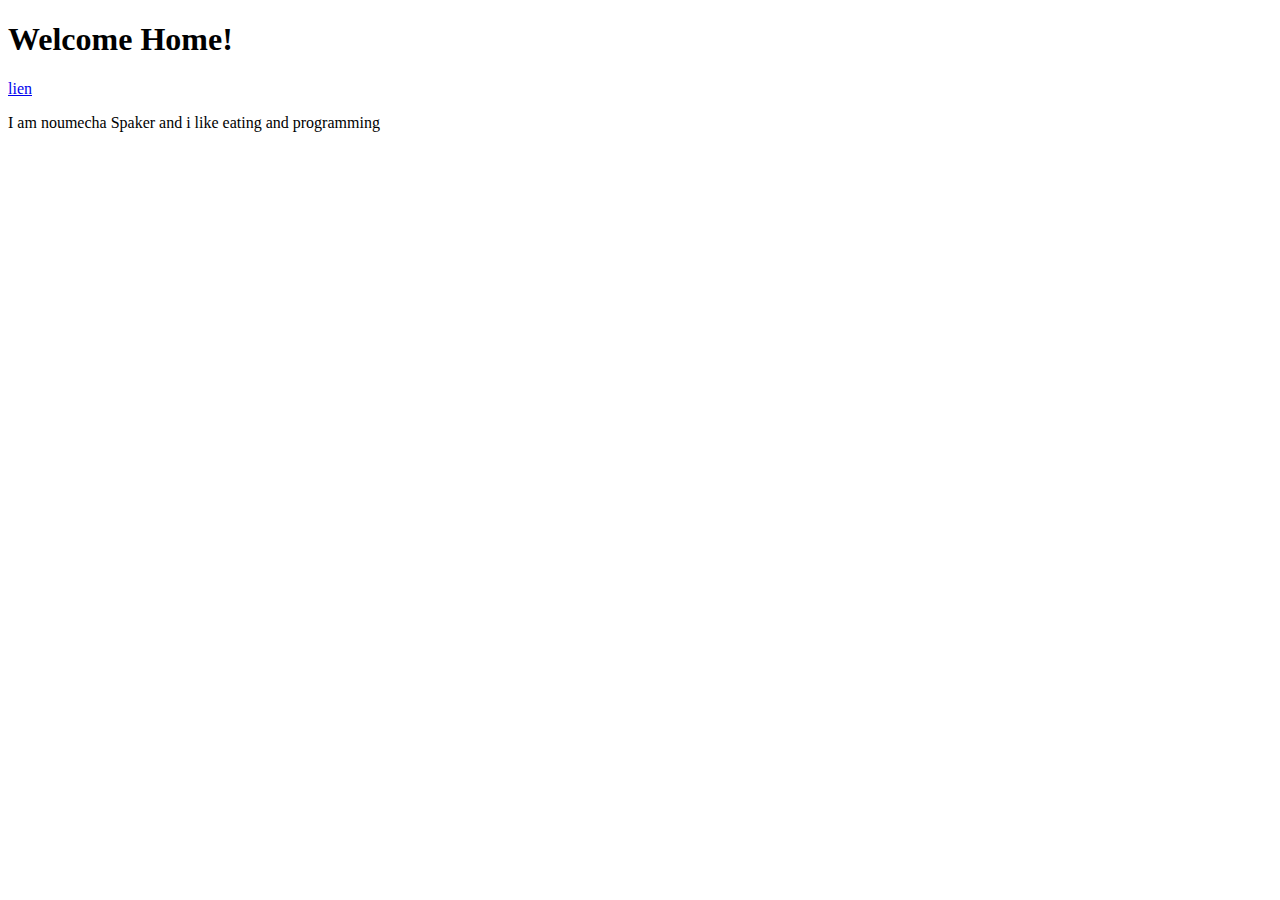
==== web-projects/presentation/index.html @ c30c801c "new stuff for learners" ====
<!DOCTYPE html>
<html lang="fr">
    <head>
        <meta charset="UTF-8">
        <meta name="viewport" content="width=device-width, initial-scale=1.0">
        <title>Test</title>
    </head>
    <body>
        <div id="first">
            <h1 id="home">Page de Test</h1>
            <a href="#home">lien</a>
        </div>
    </body>
    <script src="./index.js" type="text/javascript">
    </script>
</html>
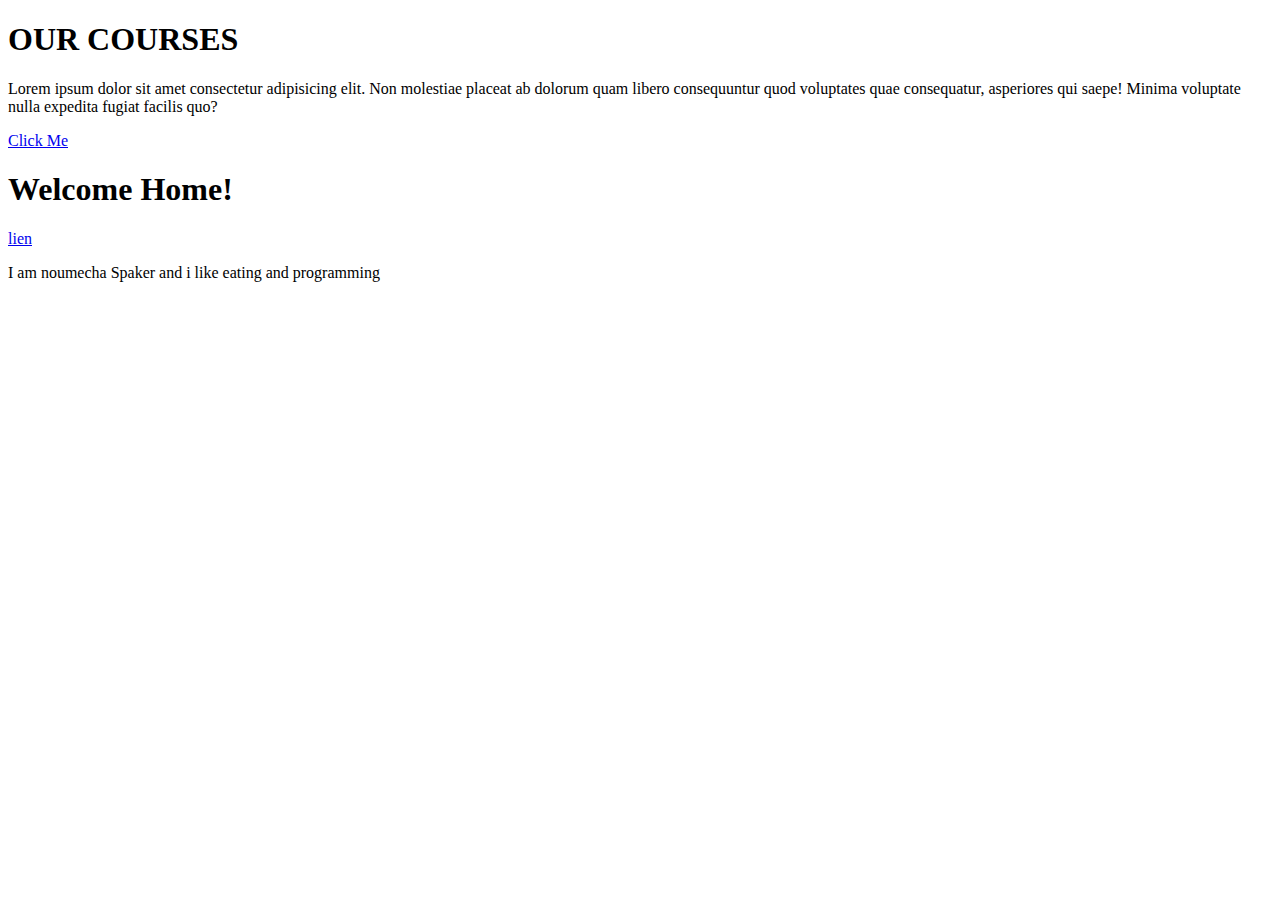
==== commit f6222c8d: "maj" ====
--- a/web-projects/presentation/index.html
+++ b/web-projects/presentation/index.html
@@ -6,6 +6,17 @@
         <title>Test</title>
     </head>
     <body>
+        <div class="present">
+            <h1 class="present__title" id="title">
+                OUR COURSES
+            </h1>
+            <p class="present__text" id="paragraph">
+                Lorem ipsum dolor sit amet consectetur adipisicing elit. Non molestiae placeat ab dolorum quam libero consequuntur quod voluptates quae consequatur, asperiores qui saepe! Minima voluptate nulla expedita fugiat facilis quo?
+            </p>
+            <a href="#" class="present__link" id="title">
+                Click Me
+            </a>
+        </div>
         <div id="first">
             <h1 id="home">Page de Test</h1>
             <a href="#home">lien</a>
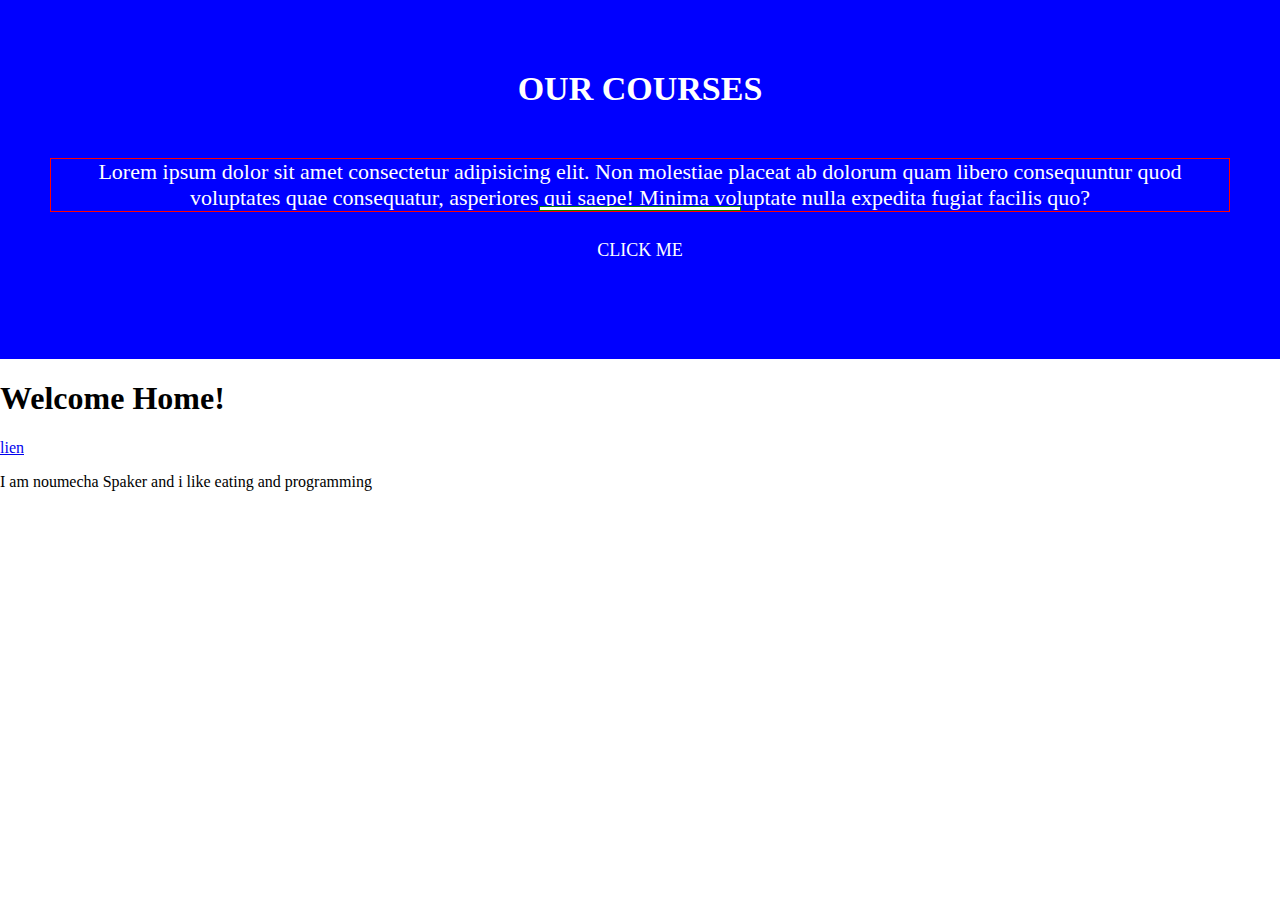
==== commit 0b7360b2: "maj" ====
--- a/web-projects/presentation/index.html
+++ b/web-projects/presentation/index.html
@@ -3,10 +3,11 @@
     <head>
         <meta charset="UTF-8">
         <meta name="viewport" content="width=device-width, initial-scale=1.0">
+        <link rel="stylesheet" href="index.css">
         <title>Test</title>
     </head>
     <body>
-        <div class="present">
+        <div class="present" id="present">
             <h1 class="present__title" id="title">
                 OUR COURSES
             </h1>
--- a/web-projects/presentation/index.css
+++ b/web-projects/presentation/index.css
@@ -0,0 +1,56 @@
+body {
+    padding : 0;
+    margin: 0;
+}
+:root{
+    --bg-color: blue;
+    --text-color: white;
+}
+.bg-color-text {
+    background-color: var(--bg-color);
+    color: var(--text-color);
+}
+/** present style */
+.present {
+    display: flex;
+    padding: 70px 50px;
+    align-items: center;
+    flex-direction: column;
+    text-align: center;
+}
+.present__title {
+    font-size: 34px;
+    text-transform: uppercase;
+    margin-top: 0;
+    margin-bottom: 28px;
+}
+.present__text {
+    font-size: 22px;
+    position: relative;
+    display: flex;
+    flex-direction: column;
+    align-items: center;
+    margin-top: 0
+    top: 0;
+    margin-bottom: 28px;
+    border: 1px solid red;
+}
+.present__text::after{
+    content: "";
+    display: block;
+    position: absolute;
+    height: 3px;
+    width: 200px;
+    bottom: 0;
+    margin-top: 28px;
+    background-color: white;
+    border: 1px solid green;
+}
+.present__link {
+    text-transform: uppercase;
+    color: var(--text-color);
+    text-decoration: none;
+    font-size: 18px;
+    margin-top: 0;
+    margin-bottom: 28px;
+}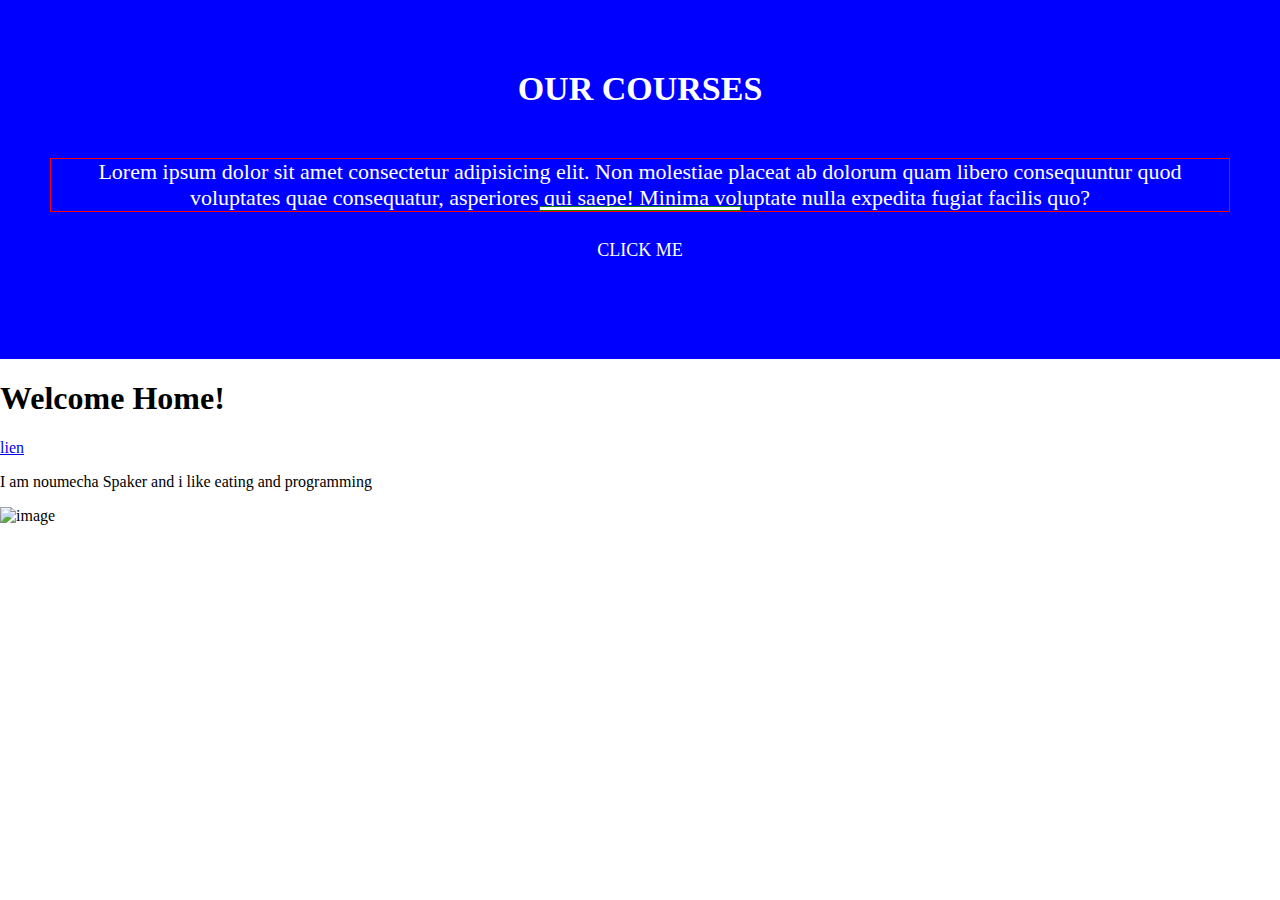
==== commit b40ac2b8: "maj" ====
--- a/web-projects/presentation/index.html
+++ b/web-projects/presentation/index.html
@@ -22,6 +22,9 @@
             <h1 id="home">Page de Test</h1>
             <a href="#home">lien</a>
         </div>
+        <div id="image">
+            <img src="" alt="image" id="my-image">
+        </div>
     </body>
     <script src="./index.js" type="text/javascript">
     </script>
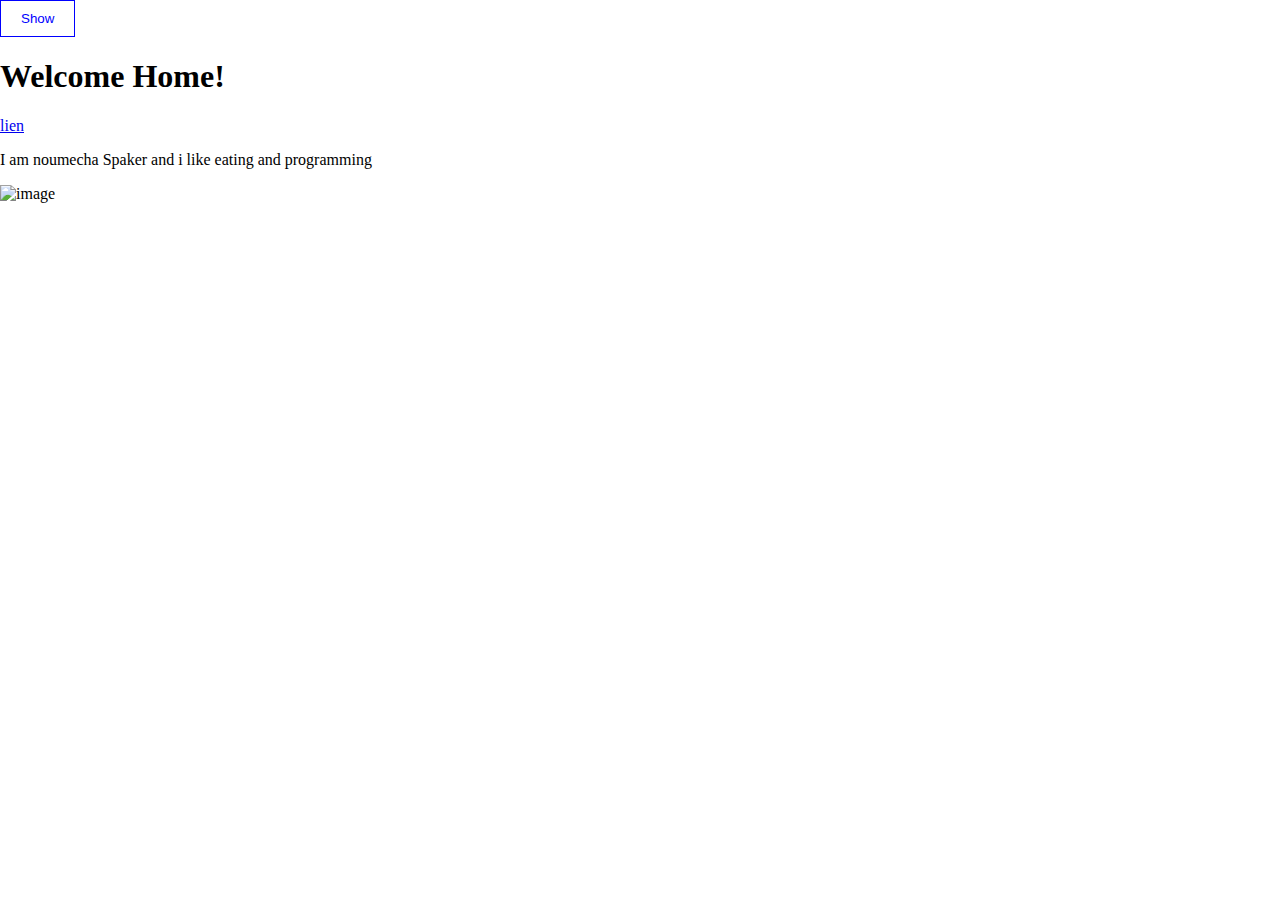
==== commit f5d0bcb0: "maj" ====
--- a/web-projects/presentation/index.html
+++ b/web-projects/presentation/index.html
@@ -3,7 +3,7 @@
     <head>
         <meta charset="UTF-8">
         <meta name="viewport" content="width=device-width, initial-scale=1.0">
-        <link rel="stylesheet" href="index.css">
+        <link rel="stylesheet" href="./styles/index.css">
         <title>Test</title>
     </head>
     <body>
@@ -14,18 +14,19 @@
             <p class="present__text" id="paragraph">
                 Lorem ipsum dolor sit amet consectetur adipisicing elit. Non molestiae placeat ab dolorum quam libero consequuntur quod voluptates quae consequatur, asperiores qui saepe! Minima voluptate nulla expedita fugiat facilis quo?
             </p>
-            <a href="#" class="present__link" id="title">
+            <a href="#" class="present__link" id="link">
                 Click Me
             </a>
         </div>
+        <button id="display-btn" class="btn" ></button>
         <div id="first">
             <h1 id="home">Page de Test</h1>
-            <a href="#home">lien</a>
+            <a href="./register.html">lien</a>
         </div>
         <div id="image">
             <img src="" alt="image" id="my-image">
         </div>
+        <script src="./scripts/index.js" type="text/javascript">
+        </script>
     </body>
-    <script src="./index.js" type="text/javascript">
-    </script>
 </html>--- a/web-projects/presentation/styles/index.css
+++ b/web-projects/presentation/styles/index.css
@@ -0,0 +1,70 @@
+body {
+    padding : 0;
+    margin: 0;
+}
+:root{
+    --bg-color: blue;
+    --text-color: white;
+}
+.bg-color-text {
+    background-color: var(--bg-color);
+    color: var(--text-color);
+}
+/** present style */
+.present {
+    /*display: flex;*/
+    padding: 70px 50px;
+    align-items: center;
+    flex-direction: column;
+    text-align: center;
+}
+.present__title {
+    font-size: 34px;
+    text-transform: uppercase;
+    margin-top: 0;
+    margin-bottom: 28px;
+}
+.present__text {
+    font-size: 22px;
+    position: relative;
+    display: flex;
+    flex-direction: column;
+    align-items: center;
+    margin-top: 0;
+    top: 0;
+    margin-bottom: 28px;
+    border: 1px solid red;
+}
+.present__text::after{
+    content: "";
+    display: block;
+    position: absolute;
+    height: 3px;
+    width: 200px;
+    bottom: 0;
+    margin-top: 28px;
+    background-color: white;
+    border: 1px solid green;
+}
+.present__link {
+    text-transform: uppercase;
+    color: var(--text-color);
+    text-decoration: none;
+    font-size: 18px;
+    margin-top: 0;
+    margin-bottom: 28px;
+}
+.btn {
+    padding : 10px 20px;
+    background-color : blue;
+    color : white;
+    border: 1px solid blue;
+}
+.btn:hover {
+    background-color: white;
+    color : blue;
+    cursor: pointer;
+}
+.error {
+    color: red;
+}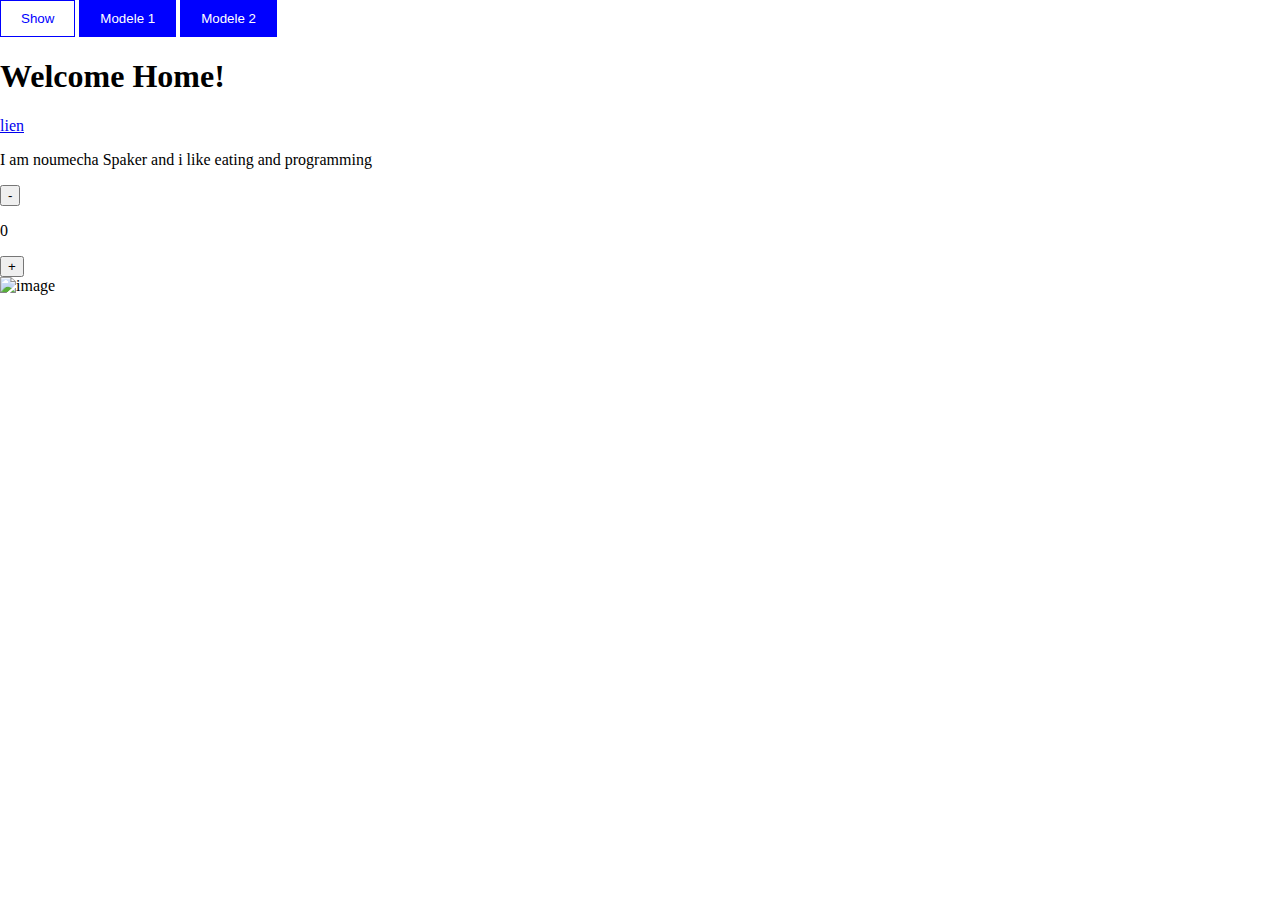
==== commit 1e9de7e8: "maj" ====
--- a/web-projects/presentation/index.html
+++ b/web-projects/presentation/index.html
@@ -19,14 +19,25 @@
             </a>
         </div>
         <button id="display-btn" class="btn" ></button>
+        <button id="modele-1" class="btn" >Modele 1</button>
+        <button id="modele-2" class="btn" >Modele 2</button>
         <div id="first">
             <h1 id="home">Page de Test</h1>
             <a href="./register.html">lien</a>
+        </div>
+        <div id="first">
+            <button id="dLikeBtn" onclick="disLike()">-</button>
+            <p id="likes"></p>
+            <button id="likeBtn" onclick="like()">+</button>
         </div>
         <div id="image">
             <img src="" alt="image" id="my-image">
         </div>
         <script src="./scripts/index.js" type="text/javascript">
         </script>
+        <script src="./scripts/likes.js" type="text/javascript">
+        </script>
+        <script src="./scripts/modeles.js" type="text/javascript">
+        </script>
     </body>
 </html>--- a/web-projects/presentation/styles/index.css
+++ b/web-projects/presentation/styles/index.css
@@ -15,8 +15,14 @@
     /*display: flex;*/
     padding: 70px 50px;
     align-items: center;
+    justify-content: center;
     flex-direction: column;
     text-align: center;
+}
+.modele_deux {
+    align-items:start !important;
+    justify-content: start !important;
+    text-align: justify !important;
 }
 .present__title {
     font-size: 34px;
@@ -27,29 +33,16 @@
 .present__text {
     font-size: 22px;
     position: relative;
-    display: flex;
-    flex-direction: column;
-    align-items: center;
     margin-top: 0;
     top: 0;
     margin-bottom: 28px;
-    border: 1px solid red;
-}
-.present__text::after{
-    content: "";
-    display: block;
-    position: absolute;
-    height: 3px;
-    width: 200px;
-    bottom: 0;
-    margin-top: 28px;
-    background-color: white;
-    border: 1px solid green;
 }
 .present__link {
     text-transform: uppercase;
-    color: var(--text-color);
+    background-color: var(--text-color);
+    color: var(--bg-color);
     text-decoration: none;
+    padding : 10px 20px;
     font-size: 18px;
     margin-top: 0;
     margin-bottom: 28px;
